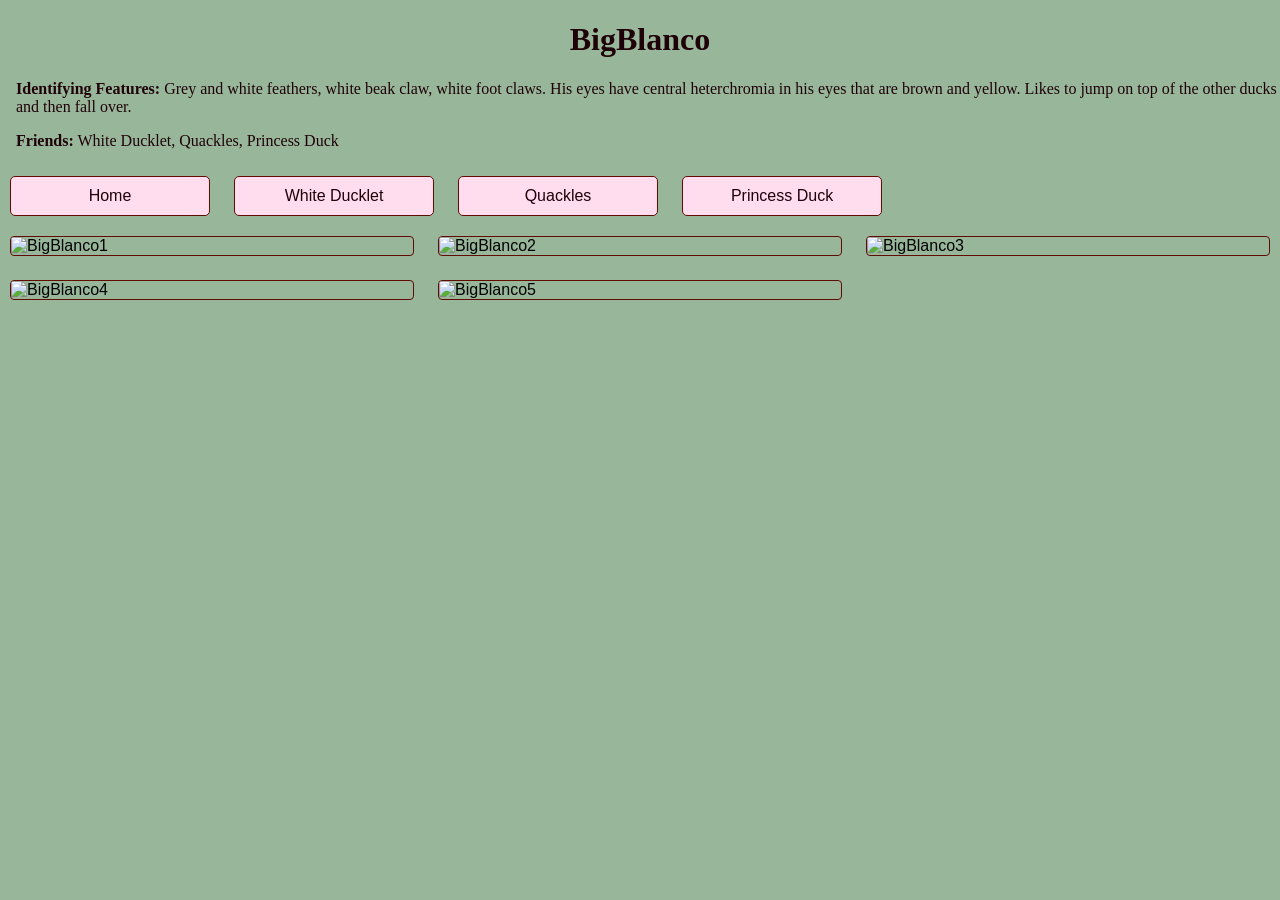
==== ducks/BigBlanco.html @ 3d3f0eef "Rename BigBlanco.html to ducks/BigBlanco.html" ====
<!DOCTYPE html>
<html lang="en">

<head>
    <meta charset="UTF-8">
    <meta name="viewport" content="width=device-width, initial-scale=1.0">
    <title>BigBlanco</title>
    <link rel="stylesheet"  href="../styles.css">
</head>

<body>
    <header>
        <h1>BigBlanco</h1>
    </header>

    <div class="description">
        <p><b>Identifying Features:</b> Grey and white feathers, white beak claw, white foot claws.
             His eyes have central heterchromia in his eyes that are brown and yellow. 
            Likes to jump on top of the other ducks and then fall over.</p>
        <p><b>Friends:</b>  White Ducklet, Quackles, Princess Duck</p>
        <p><b></b></p>
    </div>

    <div class="buttonGridd">
        <a href="../index.html" class="home-button">Home</a>
        <a href="Ducklet.html" class="home-button">White Ducklet</a>
        <a href="Quackles.html" class="home-button">Quackles</a>
        <a href="PrincessDuck.html" class="home-button">Princess Duck</a>
    </div>

    <div class="gridd">
        <a class= "galleryImage">
            <img src="DuckPics/BigBlanco1.jpg" alt="BigBlanco1">
        </a>
        <a class= "galleryImage">
            <img src="DuckPics/BigBlanco2.jpg" alt="BigBlanco2">
        </a>
        <a class= "galleryImage">
            <img src="DuckPics/BigBlanco3.jpg" alt="BigBlanco3">
        </a>
        <a class= "galleryImage">
            <img src="DuckPics/BigBlanco4.jpg" alt="BigBlanco4">
        </a>
        <a class= "galleryImage">
            <img src="DuckPics/BigBlanco5.jpg" alt="BigBlanco5">
        </a>
    </div>

</body>
</html>
---- styles.css ----
/* ---------- main page body and headers styles :) -----*/
body{
    margin: 0;
    background-color: #98b79a; 
    font-family: 'Tahoma', sans-serif;
}

.siteHeader{
    text-align: center;
    border-bottom: 1px solid #600c03;

}

/* grid style */
.gridd{
    display: grid;
    grid-template-columns: repeat(auto-fit, minmax(300px, 1fr));
    gap: 1.5rem 1.5rem;
    padding: 10px;
}

/* grid item style */
.frontImage{
    position: relative;
    overflow: hidden;
    border: 1px solid #600c03;
    border-radius: 4px;
}
.frontImage img {
    width: 100%;
    height: auto;
    display: block;
}
/* caption style */
.caption{
    position:absolute;
    bottom: 0;
    left: 0;
    right:0;
    background-color:#ffdcee;
    border: 1px solid #600c03;
    color: #011005;
    padding: 10px;
    transform: translateY(100%);
    transition: transform 0.3s ease
}
/*captions for hovering*/
.frontImage:hover .caption {
    transform: translateY(0);
}
/*----------------Gallery pages-----------------*/
.galleryImage{
    position: relative;
    overflow: hidden;
    border: 1px solid #600c03;
    border-radius: 4px;
} 
.galleryImage img {
    width: 100%;
    height: auto;
    display: block;
}
.description{
    font-family: Georgia, 'Times New Roman', Times, serif;
    margin-left: 1rem;
    color:#1f0209;
}
.subSiteHeader{
    text-align: right;
    color:#1f0209;
}
.buttonGridd{
    display: grid;
    grid-template-columns: repeat(auto-fit, minmax(30px, 200px));
    gap: 1.5rem 1.5rem;
    padding: 10px;
}
.home-button {
    display: inline-block;
    padding: 10px 20px;
    background-color: #ffdcee;
    color: #1f0209;
    border: 1px solid #600c03;
    text-align: center;
    text-decoration: none;
    border-radius: 5px;
}



/* heading styles */
h1{
    font-family: 'Georgia', serif; 
    text-align: center;
    color: #1f0209;
}
h2{
    font-family: 'Georgia', serif; 
    text-align: center;
    color:#380702
}
h3{
    font-family: 'Georgia', serif; 
    text-align: center;
}
h4{
    font-family: 'Georgia', serif; 
    text-align: center;
}
h5{
    font-family: 'Georgia', serif; 
    text-align: center;
}
h6{
    font-family: 'Georgia', serif; 
    text-align: center;
}
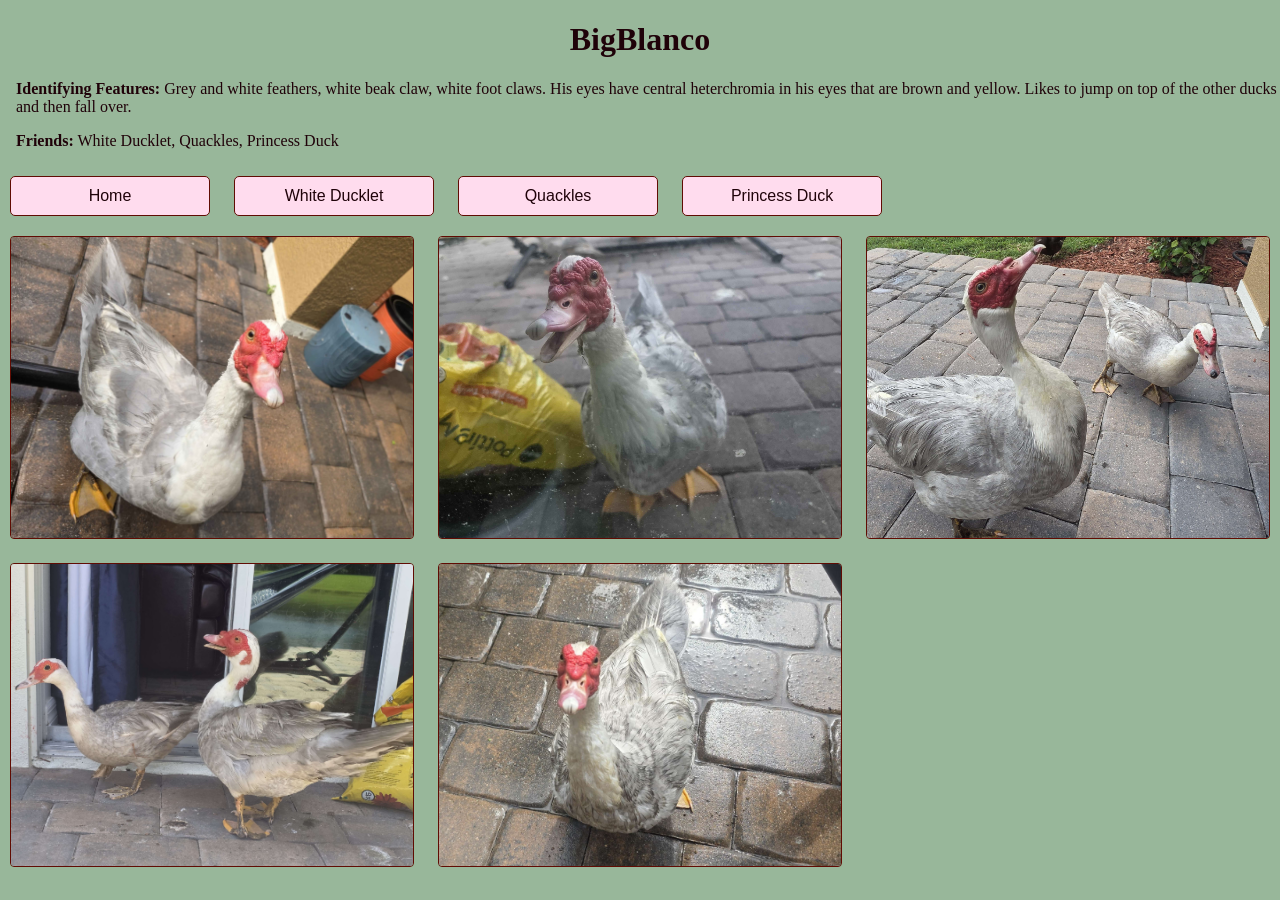
==== commit 6e6c6c35: "Add files via upload" ====
--- a/ducks/BigBlanco.html
+++ b/ducks/BigBlanco.html
@@ -28,7 +28,7 @@
         <a href="PrincessDuck.html" class="home-button">Princess Duck</a>
     </div>
 
-    <div class="gridd">
+    <div class="galleryGridd">
         <a class= "galleryImage">
             <img src="DuckPics/BigBlanco1.jpg" alt="BigBlanco1">
         </a>
@@ -47,4 +47,4 @@
     </div>
 
 </body>
-</html>
+</html>
--- a/styles.css
+++ b/styles.css
@@ -14,7 +14,7 @@
 /* grid style */
 .gridd{
     display: grid;
-    grid-template-columns: repeat(auto-fit, minmax(300px, 1fr));
+    grid-template-columns: repeat(auto-fit, minmax(350px, 1fr));
     gap: 1.5rem 1.5rem;
     padding: 10px;
 }
@@ -49,6 +49,13 @@
     transform: translateY(0);
 }
 /*----------------Gallery pages-----------------*/
+.galleryGridd{
+    display: grid;
+    grid-template-columns: repeat(auto-fit, minmax(400px, 1fr));
+    gap: 1.5rem 1.5rem;
+    padding: 10px;
+}
+
 .galleryImage{
     position: relative;
     overflow: hidden;
